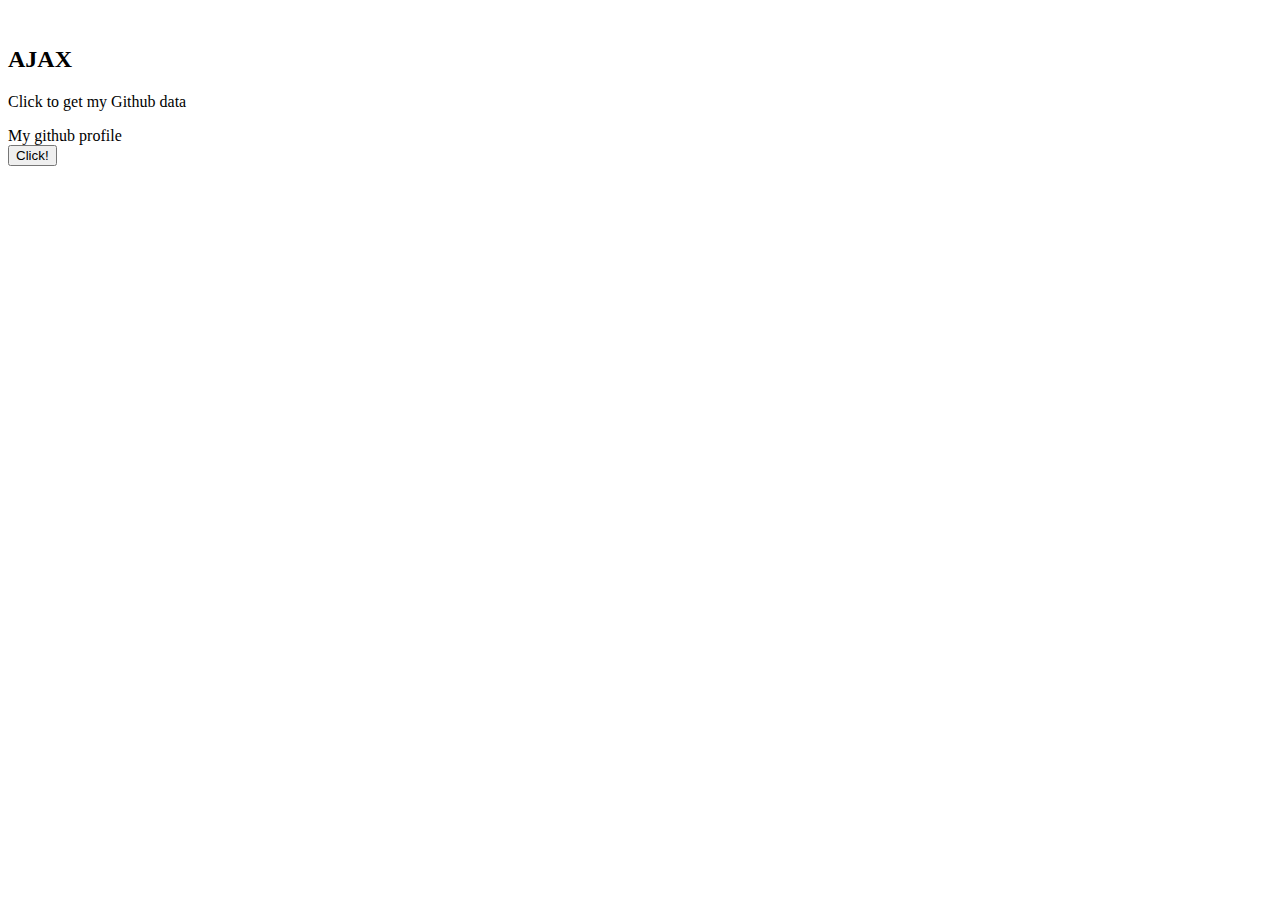
==== AJAX/index.html @ 9016cc15 "css link attached" ====
<!DOCTYPE html>
<html lang="en">
<head>
    <meta charset="UTF-8">
    <meta name="viewport" content="width=device-width, initial-scale=1.0">
    <link rel="stylesheet" href="style.css">
    <title>AJAX</title>
</head>
<body>
    <div class="center">
        <div class="card">
            <img  alt="">
            <div class="card-content">
                <h2 class="card-title">AJAX</h2>
                <p class="card-desciption">Click to get my Github data</p>
                <div class="card-info">
                    <span class="followers"></span>
                    <span class="username"></span>
                </div>
                <div class="link">
                    <a class="link-text">My github profile</a>
                </div>
                <div class="buttons">
                    <button class="card-button">Click!</button>
                </div>
            </div>
        </div>
    </div>
    <script src="script.js"></script>
</body>
</html>
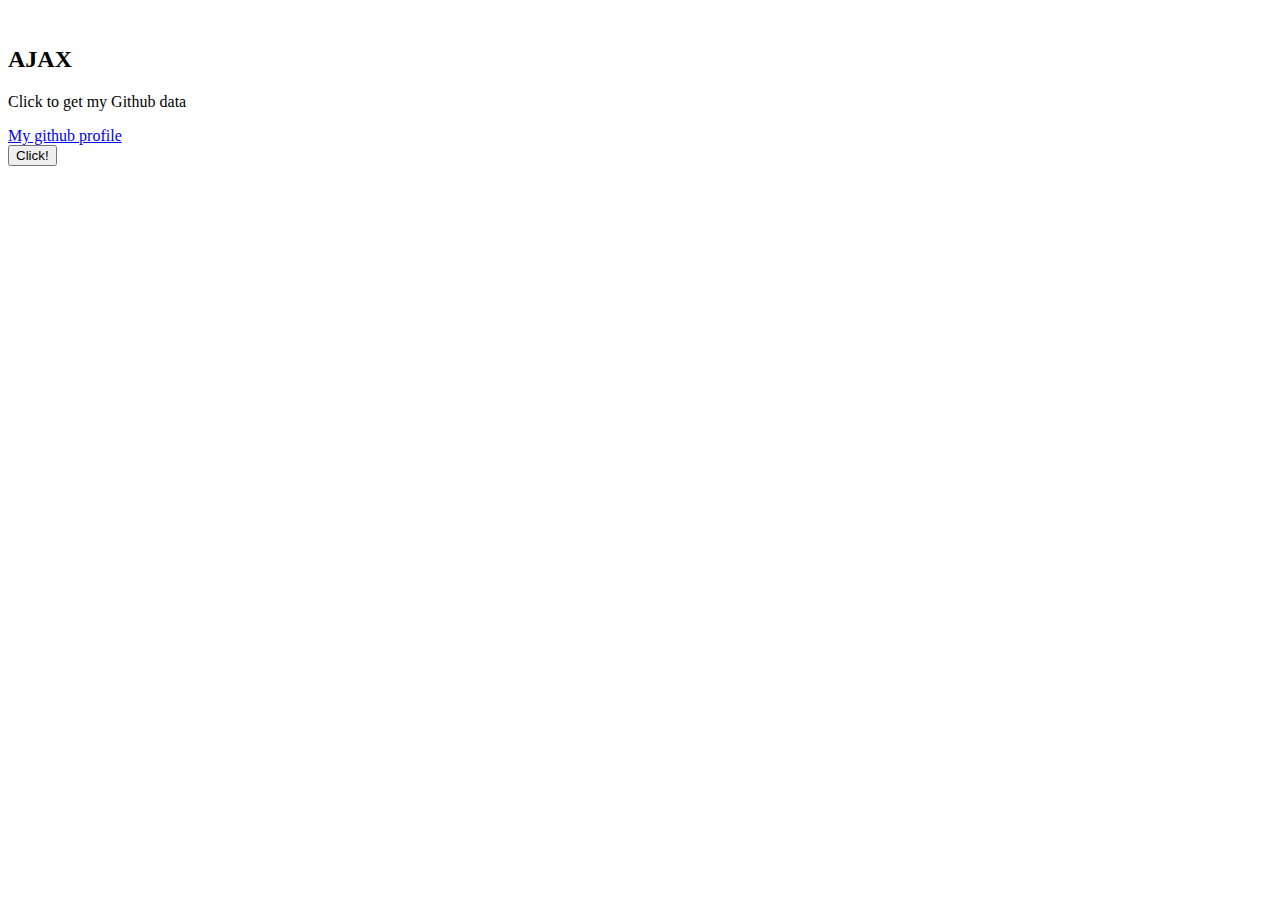
==== commit 8e85bbd4: "minor changes in card-info" ====
--- a/AJAX/index.html
+++ b/AJAX/index.html
@@ -9,16 +9,18 @@
 <body>
     <div class="center">
         <div class="card">
-            <img  alt="">
+            <img class="profileImage"  alt="">  
             <div class="card-content">
                 <h2 class="card-title">AJAX</h2>
                 <p class="card-desciption">Click to get my Github data</p>
                 <div class="card-info">
-                    <span class="followers"></span>
-                    <span class="username"></span>
+                    <div class="bio"><span></span></div>
+                    <div class="followers"><span></span></div>
+                    <div class="following"><span></span></div>
+                    <div class="username"><span></span></div> 
                 </div>
                 <div class="link">
-                    <a class="link-text">My github profile</a>
+                    <a href="https://github.com/Ujef55" target="_blank" class="link-text">My github profile</a>
                 </div>
                 <div class="buttons">
                     <button class="card-button">Click!</button>
